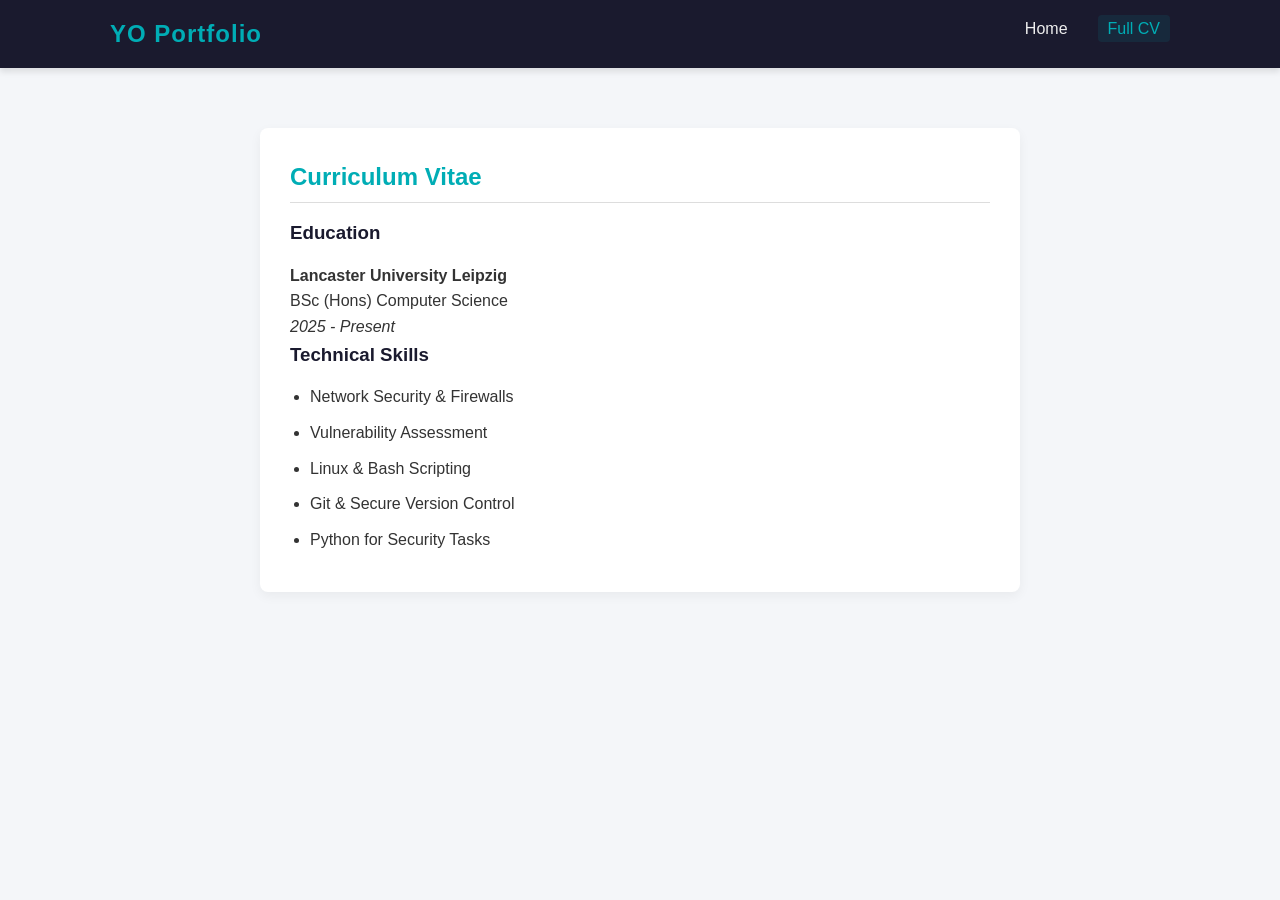
==== cv.html @ 16d9d291 "completed home and cv pages" ====
<!DOCTYPE html>
<html lang="en">
<head>
    <meta charset="UTF-8">
    <meta name="viewport" content="width=device-width, initial-scale=1.0">
    <title>Yassin Osman | CV Details</title>
    <link rel="stylesheet" href="style.css">
</head>
<body>

    <!-- Consistent Navigation Layout -->
    <header>
        <nav>
            <div class="logo">YO Portfolio</div>
            <ul>
                <li><a href="index.html">Home</a></li>
                <li><a href="cv.html" class="active">Full CV</a></li>
            </ul>
        </nav>
    </header>

    <!-- CV Details Section -->
    <main>
        <section id="cv-content" class="fade-in">
            <h2>Curriculum Vitae</h2>
            
            <div class="cv-block">
                <h3>Education</h3>
                <!-- app.js will loop through JSON and inject education here -->
                <div id="education-container"></div>
            </div>

            <div class="cv-block">
                <h3>Technical Skills</h3>
                <!-- app.js will loop through JSON and inject bullet points here -->
                <ul id="skills-container"></ul>
            </div>
        </section>
    </main>

    <script src="app.js"></script>
</body>
</html>
---- style.css ----
/* ==========================================
   1. GLOBAL STYLES & RESET
   ========================================== */
* {
    margin: 0;
    padding: 0;
    box-sizing: border-box;
    font-family: 'Segoe UI', Tahoma, Geneva, Verdana, sans-serif;
}

body {
    background-color: #f4f6f9;
    color: #333;
    line-height: 1.6;
    padding-bottom: 60px;
}

/* ==========================================
   2. HEADER & NAVIGATION BAR
   ========================================== */
header {
    background-color: #1a1a2e; /* Dark professional background */
    padding: 15px 0;
    position: sticky;
    top: 0;
    z-index: 1000;
    box-shadow: 0 4px 6px rgba(0, 0, 0, 0.1);
}

nav {
    display: flex;
    justify-content: space-between;
    align-items: center;
    max-width: 1100px;
    margin: 0 auto;
    padding: 0 20px;
}

nav .logo {
    color: #00adb5; /* Electric teal logo */
    font-size: 1.5rem;
    font-weight: bold;
    letter-spacing: 1px;
}

nav ul {
    display: flex;
    list-style: none;
}

nav ul li {
    margin-left: 20px;
}

nav ul li a {
    color: #eeeeee;
    text-decoration: none;
    font-size: 1rem;
    font-weight: 500;
    transition: color 0.3s ease;
    padding: 5px 10px;
    border-radius: 4px;
}

nav ul li a:hover, nav ul li a.active {
    color: #00adb5;
    background-color: rgba(0, 173, 181, 0.1);
}

/* ==========================================
   3. MAIN CONTENT LAYOUT
   ========================================== */
main, .cv-container {
    max-width: 800px;
    margin: 40px auto;
    padding: 20px;
}

section {
    background: #ffffff;
    padding: 30px;
    margin-bottom: 30px;
    border-radius: 8px;
    box-shadow: 0 4px 12px rgba(0, 0, 0, 0.05);
}

h1, h2, h3 {
    color: #1a1a2e;
    margin-bottom: 15px;
}

h1 {
    font-size: 2.2rem;
    border-bottom: 3px solid #00adb5;
    padding-bottom: 10px;
    margin-bottom: 30px;
}

h2 {
    font-size: 1.5rem;
    color: #00adb5;
    border-bottom: 1px solid #ddd;
    padding-bottom: 5px;
}

/* ==========================================
   4. HOMEPAGE SPECIFIC STYLES
   ========================================== */
.profile-img {
    width: 150px;
    height: 150px;
    border-radius: 50%;
    object-fit: cover;
    margin: 15px 0;
    border: 3px solid #00adb5;
}

/* ==========================================
   5. CV PAGE SPECIFIC STYLES (TABLES & LISTS)
   ========================================== */
ul {
    padding-left: 20px;
}

li {
    margin-bottom: 10px;
}

table {
    width: 100%;
    border-collapse: collapse;
    margin-top: 15px;
}

th, td {
    text-align: left;
    padding: 12px;
    border-bottom: 1px solid #ddd;
}

th {
    background-color: #f8f9fa;
    color: #1a1a2e;
    font-weight: 600;
}

tr:hover {
    background-color: #f1f1f1;
}

/* Interactivity section button container */
.interactivity {
    text-align: center;
}

.interactivity button {
    background-color: #00adb5;
    color: white;
    border: none;
    padding: 10px 20px;
    margin: 10px;
    font-size: 1rem;
    border-radius: 5px;
    cursor: pointer;
    transition: background 0.3s;
}

.interactivity button:hover {
    background-color: #007c82;
}


body.dark-mode {
    background-color: #1a1a2e;
    color: #eeeeee;
}

body.dark-mode section {
    background-color: #222831;
    color: #eeeeee;
}

body.dark-mode h1, body.dark-mode h2, body.dark-mode th {
    color: #00adb5;
}
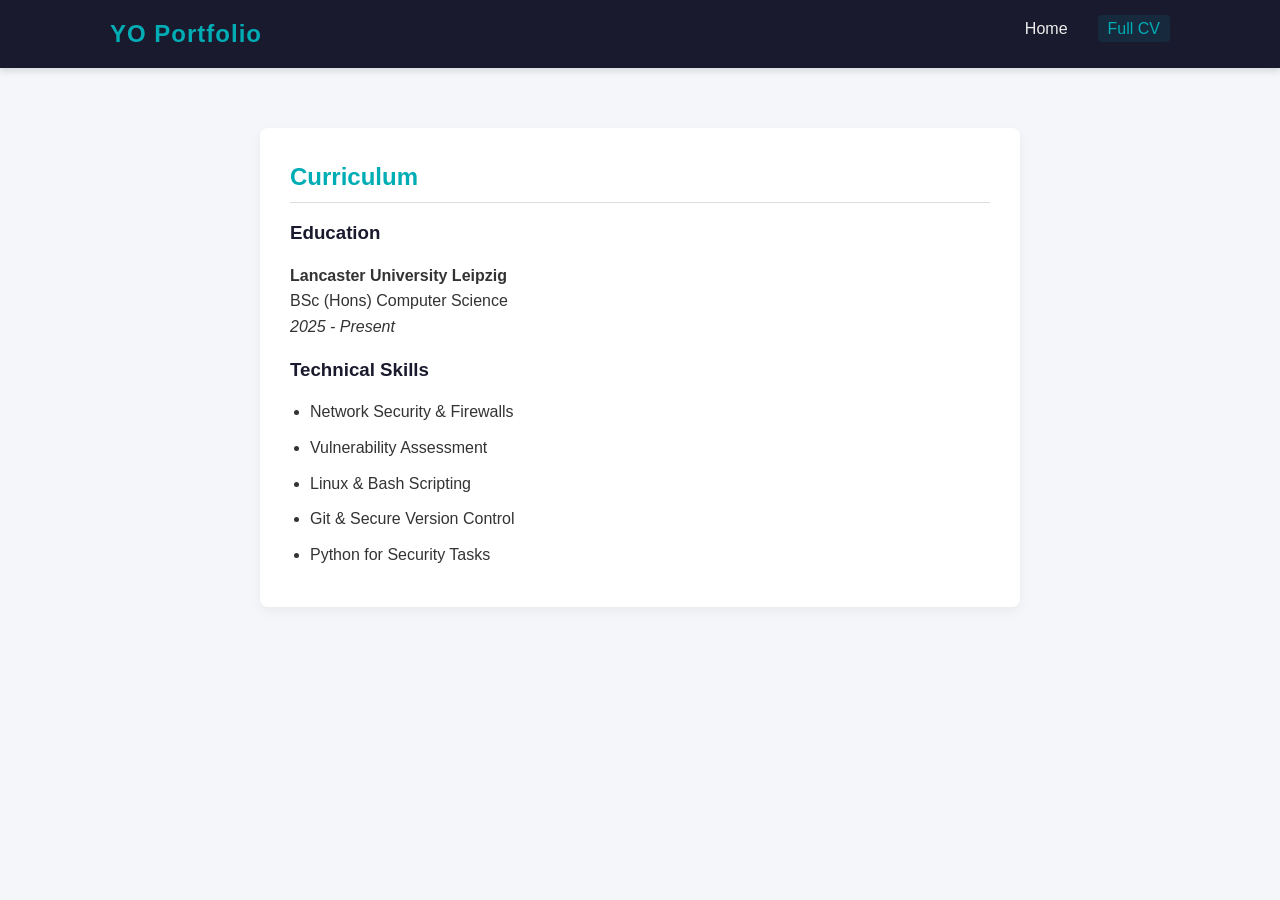
==== commit 734c113b: "complete all tasks for Assessment B" ====
--- a/cv.html
+++ b/cv.html
@@ -22,7 +22,7 @@
     <!-- CV Details Section -->
     <main>
         <section id="cv-content" class="fade-in">
-            <h2>Curriculum Vitae</h2>
+            <h2>Curriculum</h2>
             
             <div class="cv-block">
                 <h3>Education</h3>
--- a/style.css
+++ b/style.css
@@ -19,7 +19,7 @@
    2. HEADER & NAVIGATION BAR
    ========================================== */
 header {
-    background-color: #1a1a2e; /* Dark professional background */
+    background-color: #1a1a2e; 
     padding: 15px 0;
     position: sticky;
     top: 0;
@@ -37,7 +37,7 @@
 }
 
 nav .logo {
-    color: #00adb5; /* Electric teal logo */
+    color: #00adb5; 
     font-size: 1.5rem;
     font-weight: bold;
     letter-spacing: 1px;
@@ -89,13 +89,6 @@
     margin-bottom: 15px;
 }
 
-h1 {
-    font-size: 2.2rem;
-    border-bottom: 3px solid #00adb5;
-    padding-bottom: 10px;
-    margin-bottom: 30px;
-}
-
 h2 {
     font-size: 1.5rem;
     color: #00adb5;
@@ -148,38 +141,114 @@
     background-color: #f1f1f1;
 }
 
-/* Interactivity section button container */
-.interactivity {
+/* ==========================================
+   6. IMMERSIVE CINEMATIC HERO DESIGN
+   ========================================== */
+
+.hero-section {
+    background: linear-gradient(135deg, #1a1a2e 0%, #162447 100%);
+    padding: 50px 30px;
     text-align: center;
-}
-
-.interactivity button {
-    background-color: #00adb5;
-    color: white;
-    border: none;
-    padding: 10px 20px;
-    margin: 10px;
-    font-size: 1rem;
-    border-radius: 5px;
+    border-radius: 8px;
+    margin-bottom: 30px;
+    display: flex;
+    justify-content: center;
+    align-items: center;
+    box-shadow: 0 8px 24px rgba(0,0,0,0.15);
+}
+
+.hero-section h1 {
+    color: #00adb5;
+    font-size: 2.2rem;
+    display: inline;
+    border-bottom: none;
+    padding-bottom: 0;
+    margin-bottom: 0;
+    letter-spacing: 1px;
+}
+
+/* new: structural animation rules handling dynamic command-line components */
+.cursor {
+    color: #00adb5;
+    font-size: 2.2rem;
+    font-weight: bold;
+    animation: blink 0.75s step-end infinite;
+    margin-left: 5px;
+}
+
+@keyframes blink {
+    from, to { color: transparent }
+    50% { color: #00adb5; }
+}
+/* ==========================================
+   7. DARK MODE STYLES
+   ========================================== */
+body.dark-mode {
+    background-color: #121212 !important;
+    color: #e0e0e0 !important;
+}
+
+body.dark-mode header {
+    background-color: #0d0d1a !important;
+}
+
+body.dark-mode section {
+    background-color: #1e1e1e !important;
+    color: #ffffff !important;
+    box-shadow: 0 4px 12px rgba(0, 173, 181, 0.15) !important;
+}
+
+body.dark-mode h1, 
+body.dark-mode h2, 
+body.dark-mode h3 {
+    color: #00adb5 !important;
+}
+
+body.dark-mode th {
+    background-color: #252525 !important;
+    color: #ffffff !important;
+}
+
+/* ==========================================
+    THEME SWITCH
+   ========================================== */
+#theme-toggle {
+    background: transparent;
+    color: #00adb5;
+    border: 2px solid #00adb5;
+    padding: 8px 16px;
+    font-size: 0.85rem;
+    font-weight: 600;
+    text-transform: uppercase;
+    letter-spacing: 1px;
+    border-radius: 4px;
     cursor: pointer;
-    transition: background 0.3s;
-}
-
-.interactivity button:hover {
-    background-color: #007c82;
-}
-
-
-body.dark-mode {
-    background-color: #1a1a2e;
-    color: #eeeeee;
-}
-
-body.dark-mode section {
-    background-color: #222831;
-    color: #eeeeee;
-}
-
-body.dark-mode h1, body.dark-mode h2, body.dark-mode th {
-    color: #00adb5;
+    transition: all 0.3s ease-in-out;
+    box-shadow: 0 0 10px rgba(0, 173, 181, 0.2);
+}
+
+/* Hover Effect: Fills with solid glowing teal */
+#theme-toggle:hover {
+    background: #00adb5;
+    color: #1a1a2e;
+    box-shadow: 0 0 15px #00adb5;
+    transform: translateY(-1px);
+}
+
+/* Active Pressed Effect */
+#theme-toggle:active {
+    transform: translateY(1px);
+}
+
+/* Adaptive styling adjustment for when dark mode is actively deployed */
+body.dark-mode #theme-toggle {
+    color: #ff0055;
+    border-color: #ff0055;
+    box-shadow: 0 0 10px rgba(255, 0, 85, 0.2);
+}
+
+body.dark-mode #theme-toggle:hover {
+    background: #ff0055;
+    color: #ffffff;
+    box-shadow: 0 0 15px #ff0055;
 }
